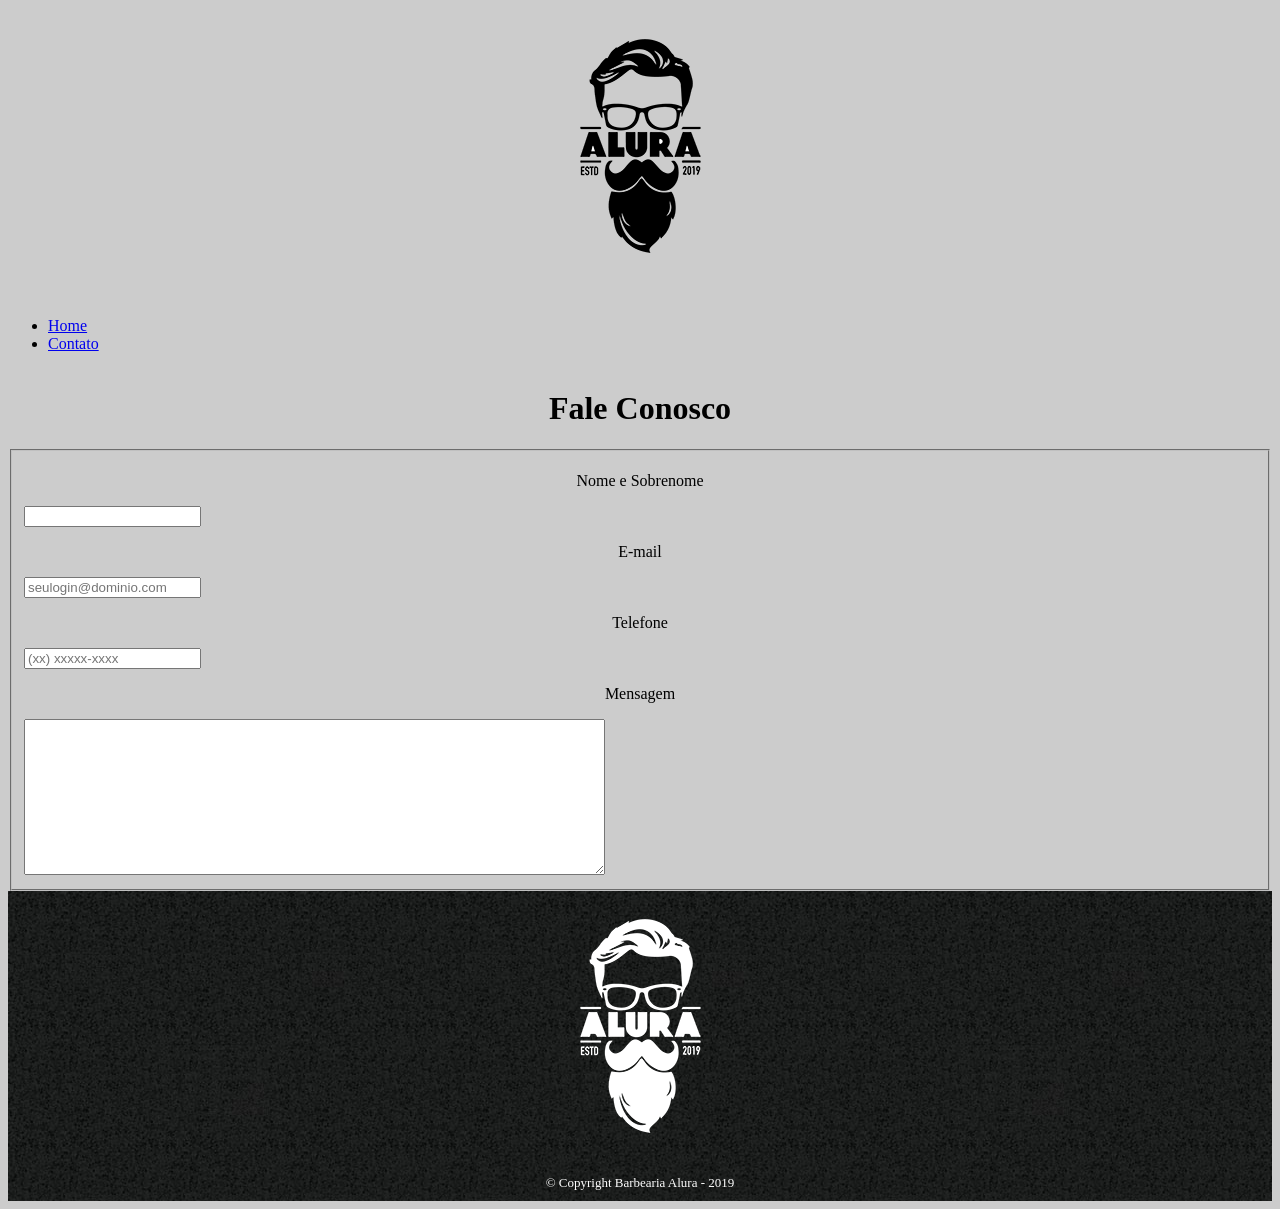
==== contatos.html @ b7a4de38 "OK" ====
<!DOCTYPE html>
<html lang="pt-BR">
<head>
    <meta charset="UTF-8">
    <meta name="viewport" content="width=device-width, initial-scale=1.0">
    <title>Contato</title>
    <link rel="stylesheet" href="style.css">
</head>
<body>
        <header> 
        <div class="caixa">
            <h1><img src="logo.png"></h1>

            <nav>
                <ul>
                    <li><a href=" index.html "> Home </a></li>
                    <li><a href=" contato.html "> Contato </a></li>
                </ul>
            </nav>
        </div>
    </header>

    <main>
        <form>
            <h1> Fale Conosco </h1>
            <fieldset>
                <p> Nome e Sobrenome </p>
                <input type="text" class="input-texto" required>

                <p> E-mail </p>
                <input type="email" class="input-texto" required placeholder="seulogin@dominio.com">

                <p> Telefone </p>
                <input type="tel" class="input-texto" required placeholder="(xx) xxxxx-xxxx">

                <p> Mensagem </p>
                <textarea cols="70" rows="10" required></textarea>
            </fieldset>
        </form>
    </main>

    <footer>
        <img src="logo-branco.png">
        <p class="copyright">&copy; Copyright Barbearia Alura - 2019</p>
    </footer>
</body>
</html>
---- style.css ----
body {
    background-color: #c0c0c0cc;
}

 .principal{
    background: #cccccc;
    padding: 30px;
 }

 .itens{
    font-style: italic;
 }

 .beneficios{
    background: #FFFFFF;
    padding: 20px;
 }

 h2{
    text-align: center;
 }

ul{
    display: inline-block;
    vertical-align: top;
    width: 20;
    margin-right: 15%;
}

.imgbeneficios{
    width: 50%;
}

p{
    text-align: center;
}

em strong{
    color: #1100ff
}

#banner{
    width: 100%;
}

h1{
    text-align: center;
}

#missao{
    font-size: 20px;
}

.titulo-principal{
    padding-left: 20px;
}

.produtos {
width: 940px;
margin: 0 auto;
padding: 50px 0;
}

.produtos li {
display: inline-block;
text-align: center;
width: 30%;
vertical-align: top;
margin: 0 1.5%;
padding: 30px 20px;
box-sizing: border-box;
border: 2px solid #000000;
border-radius: 10px;
}

.produtos li:hover {
border-color: #0aa893;
}

.produtos li:active {
border-color: #088C19;
}

.produtos li:hover h2 {
font-size: 34px;
}

.produtos h2 {
font-size: 30px;
font-weight: bold;
}

.produto-descricao {
font-size: 18px;
}

.produto-preco {
font-size: 22px;
font-weight: bold;
margin-top: 10px;
}


footer {
text-align: center;
background: url("bg.jpg");
padding: 10px 0;
}

.copyright {
color: #FFFFFF;
font-size: 13px;
margin: 20px 0 0;
}
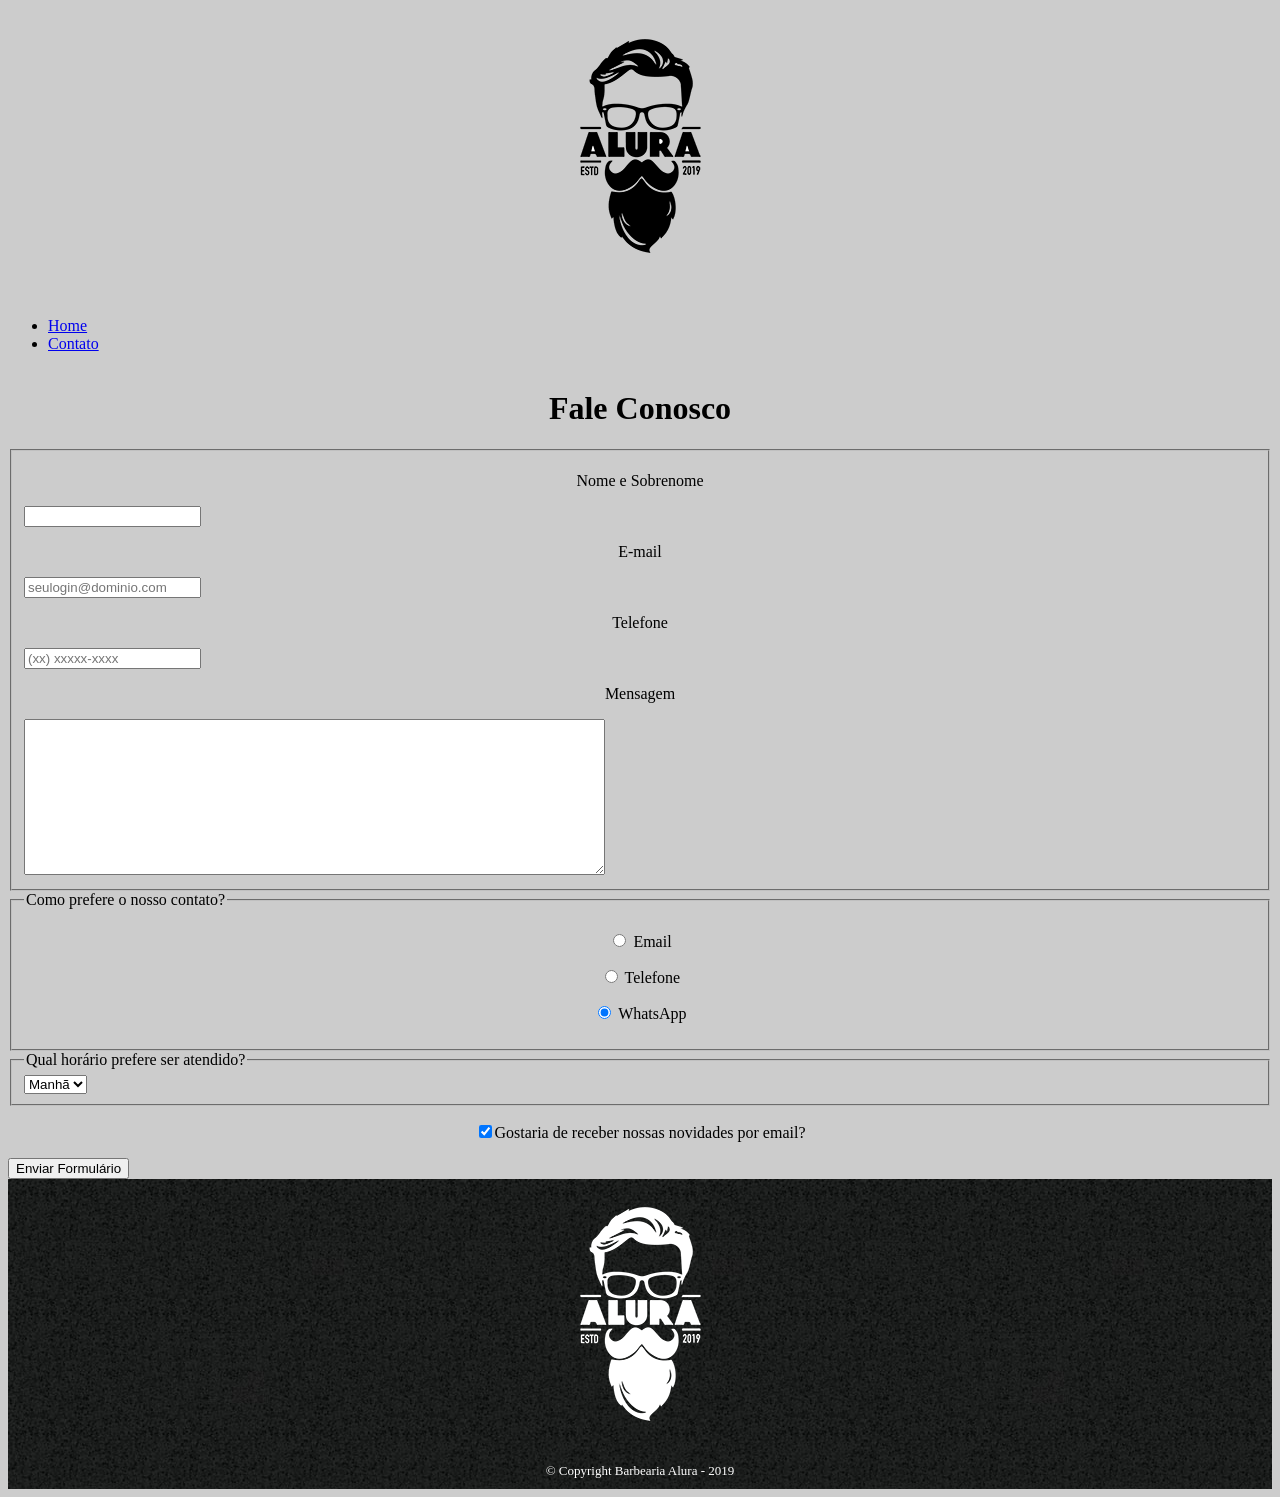
==== commit b065ee85: "OK" ====
--- a/contatos.html
+++ b/contatos.html
@@ -36,6 +36,28 @@
                 <p> Mensagem </p>
                 <textarea cols="70" rows="10" required></textarea>
             </fieldset>
+
+        <fieldset>
+            <legend>Como prefere o nosso contato?</legend>
+            <p><input type="radio" name="contato" value="email"> Email</p>
+            <p><input type="radio" name="contato" value="telefone"> Telefone</p>
+            <p><input type="radio" name="contato" value="whatsapp" checked> WhatsApp</p>
+        </fieldset>
+
+        <fieldset>
+            <legend>Qual horário prefere ser atendido?</legend>
+            <select>
+                <option>Manhã</option>
+                <option>Tarde</option>
+                <option>Noite</option>
+            </select>
+        </fieldset>
+
+        <p>
+            <input type="checkbox" checked>Gostaria de receber nossas novidades por email?
+        </p>
+
+        <button class="enviar"> Enviar Formulário </button>
         </form>
     </main>
 
